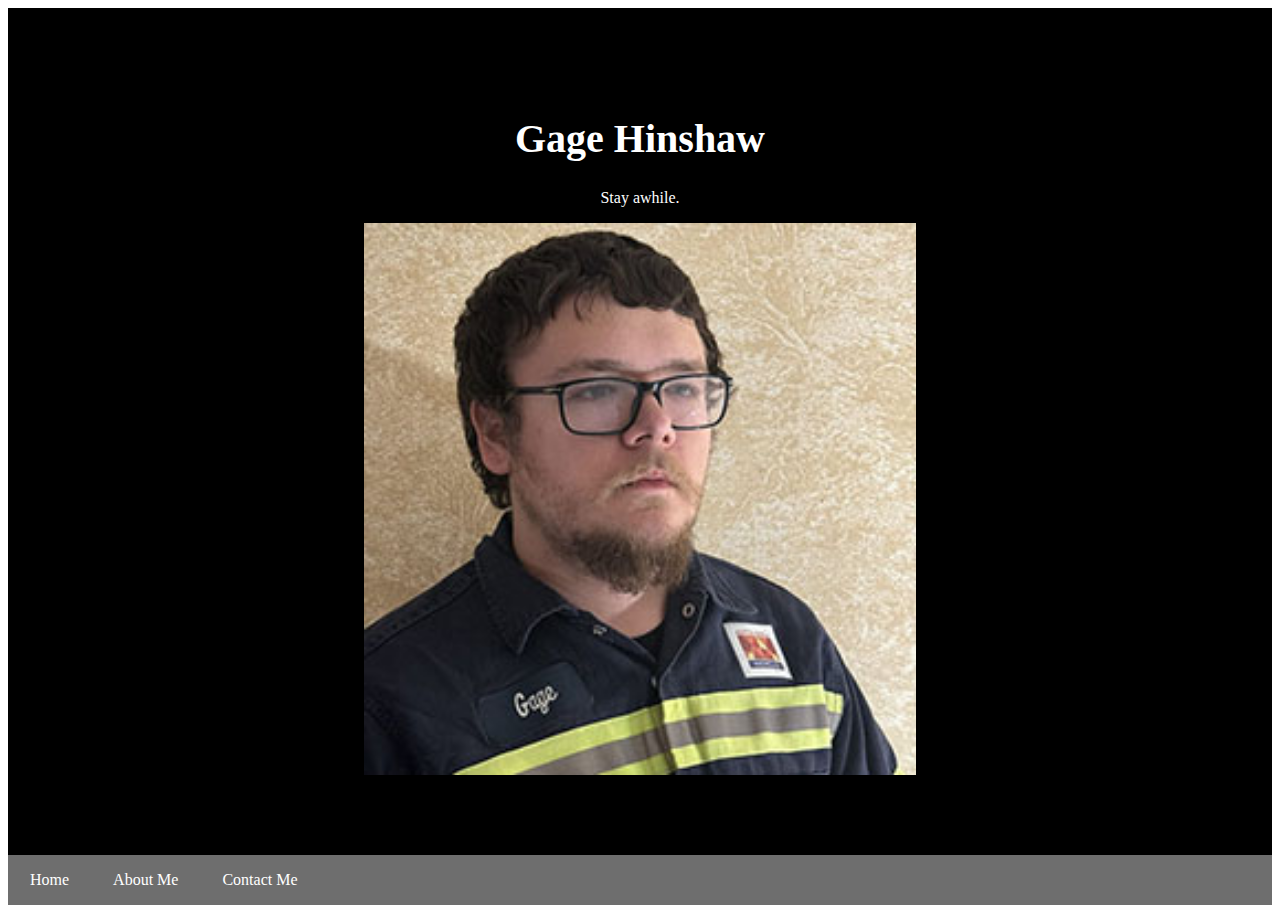
==== index.html @ 47db518e "resizing img" ====
<!DOCTYPE html>
<html>
<meta charset="UTF-8">
<meta name="viewport" content="width=device-width, initial-scale=1">
<head>
    <link rel="stylesheet" href="style.css">
<body>
    <div class="header">
        <h1> Gage Hinshaw</h1>
        <p> Stay awhile.</p>
        <img src="profpic.jpg" alt="Gage H" class="centerimg" width="300" height="auto">
    </div>
    <div class="navigation">
        <a href="index.html">Home</a>
        <a href="about.html">About Me</a>
        <a href="contact.html">Contact Me</a>
      </div>
</body>
</html>
---- style.css ----
.header {
    padding: 80px; 
    text-align: center; 
    background: #000000; 
    color: white; 
}
  
.header h1 {
    font-size: 40px;
}

.navigation {
    overflow: hidden; 
    background-color: #6e6e6e; 
}

.navigation a {
    float: left; 
    display: block; 
    color: white; 
    text-align: center; 
    padding: 16px 22px;
    text-decoration: none; 
}
  
.navigation a:hover {
    background-color: #bebebe; 
    color: black; 
}

.contact {
    border-radius: 5px;
    background-color: #b4b2b2;
    padding: 20px;
  }

input[type=text], textarea {
    padding: 12px; 
    border: 1px solid #d1cfcf; 
    border-radius: 4px; 
    box-sizing: border-box; 
    margin-top: 6px; 
    margin-bottom: 16px; 
    resize: vertical; 
    width: 100%; 
}

.centerimg {
    display: block;
    margin-left: auto;
    margin-right: auto;
    width: 50%;
}
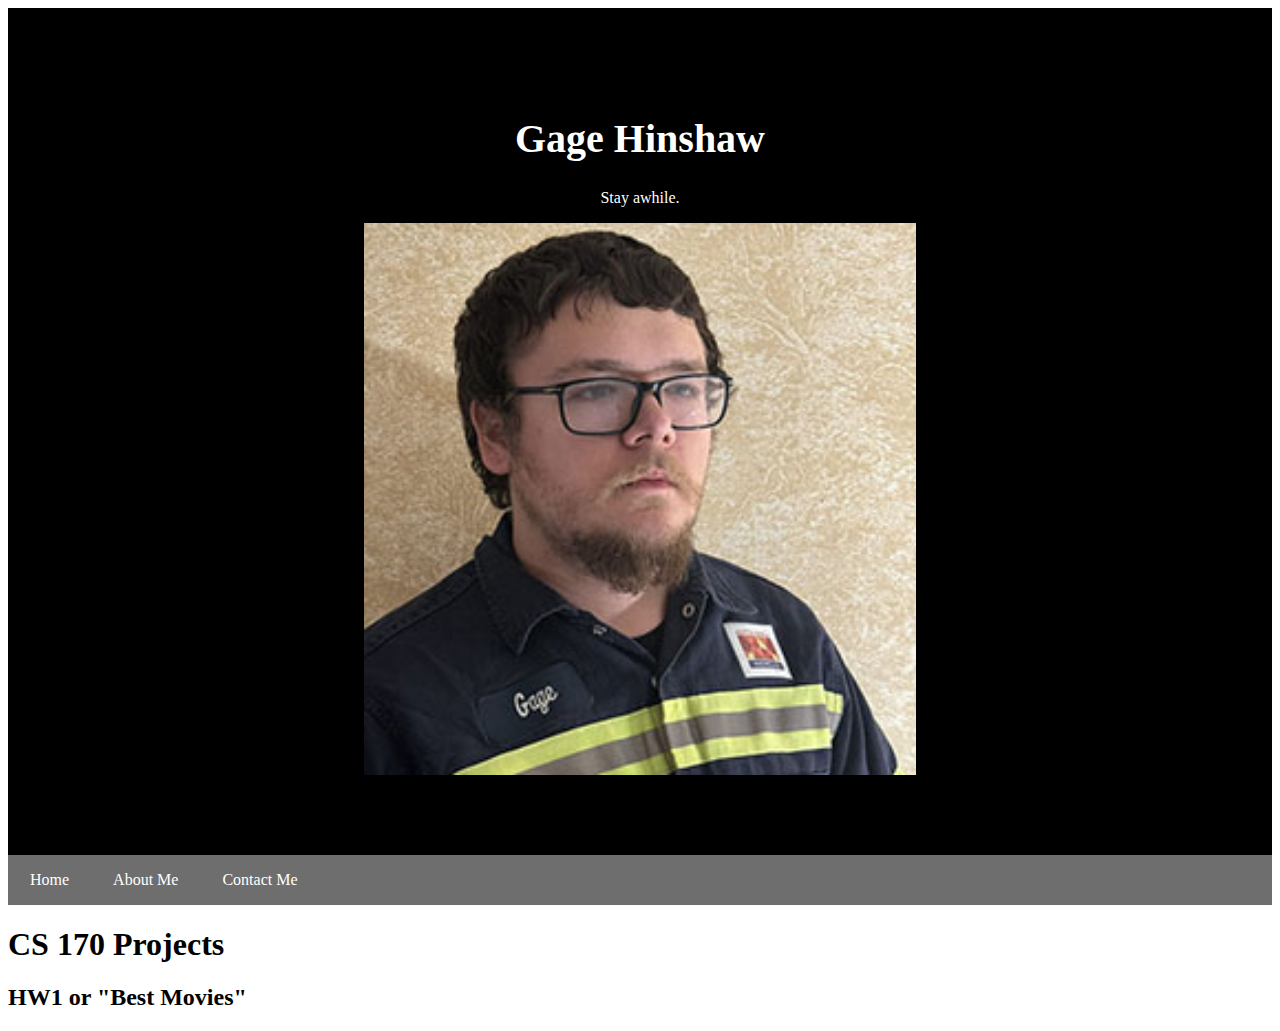
==== commit 76ee9162: "Update index.html" ====
--- a/index.html
+++ b/index.html
@@ -8,12 +8,16 @@
     <div class="header">
         <h1> Gage Hinshaw</h1>
         <p> Stay awhile.</p>
-        <img src="profpic.jpg" alt="Gage H" class="centerimg" width="300" height="auto">
+        <img src="profpic.jpg" alt="Gage H" class="centerimg" width="200" height="auto">
     </div>
     <div class="navigation">
         <a href="index.html">Home</a>
         <a href="about.html">About Me</a>
         <a href="contact.html">Contact Me</a>
-      </div>
+    </div>
+    <div>
+        <h1> CS 170 Projects</h1>
+        <h2> HW1 or "Best Movies"</h2>
+    </div>
 </body>
 </html>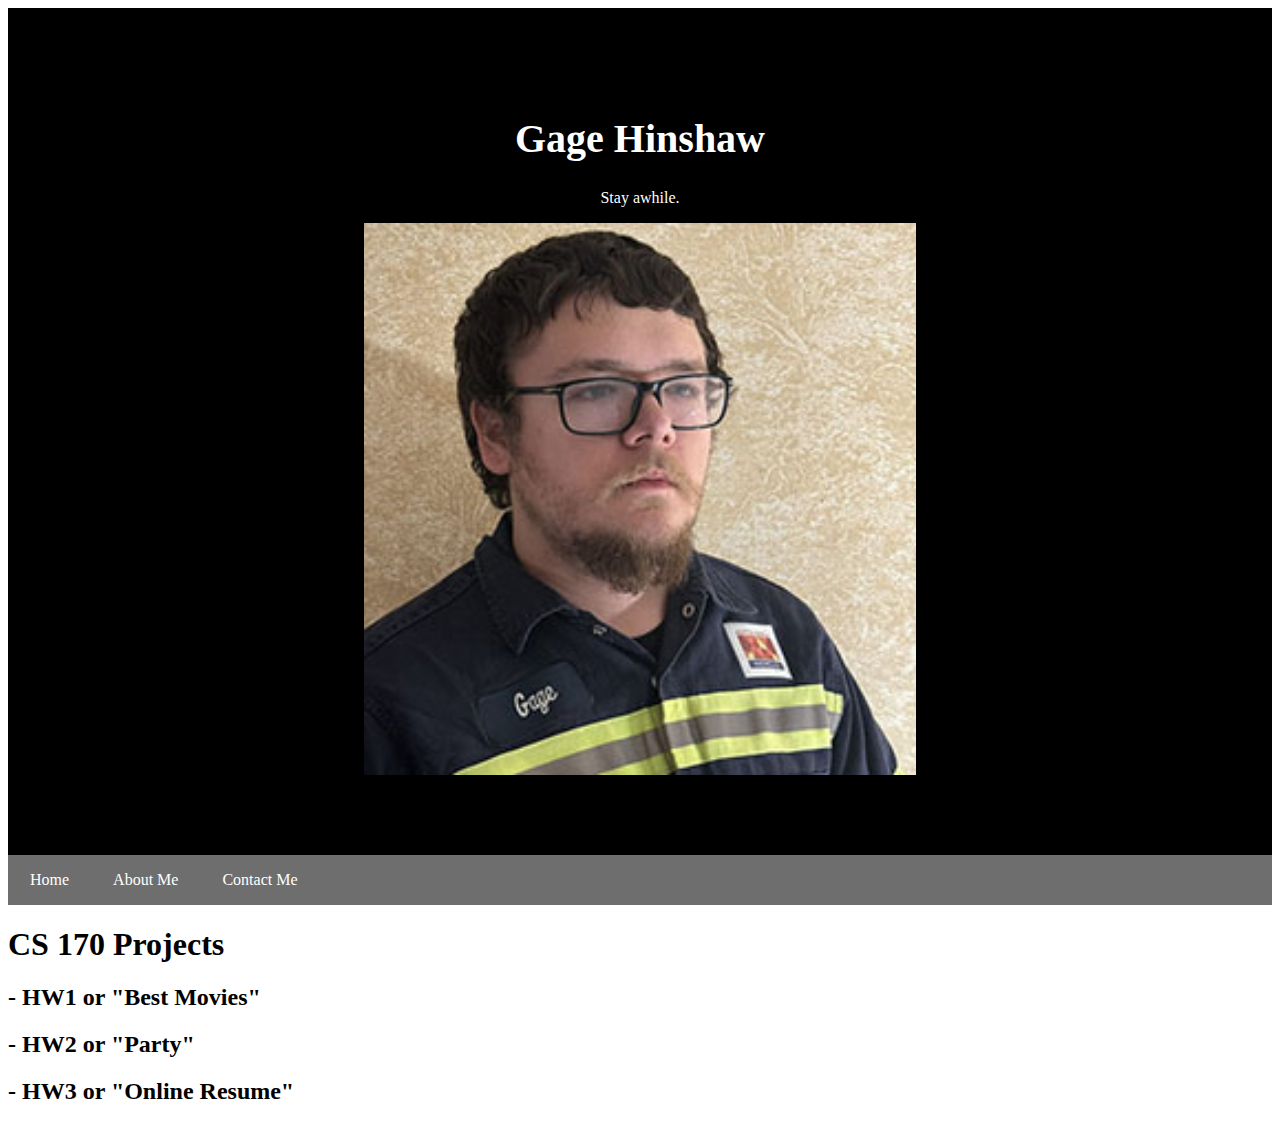
==== commit 7e00ae4a: "project heads" ====
--- a/index.html
+++ b/index.html
@@ -17,7 +17,9 @@
     </div>
     <div>
         <h1> CS 170 Projects</h1>
-        <h2> HW1 or "Best Movies"</h2>
+        <h2> - HW1 or "Best Movies"</h2>
+        <h2> - HW2 or "Party"</h2>
+        <h2> - HW3 or "Online Resume"</h2>
     </div>
 </body>
 </html>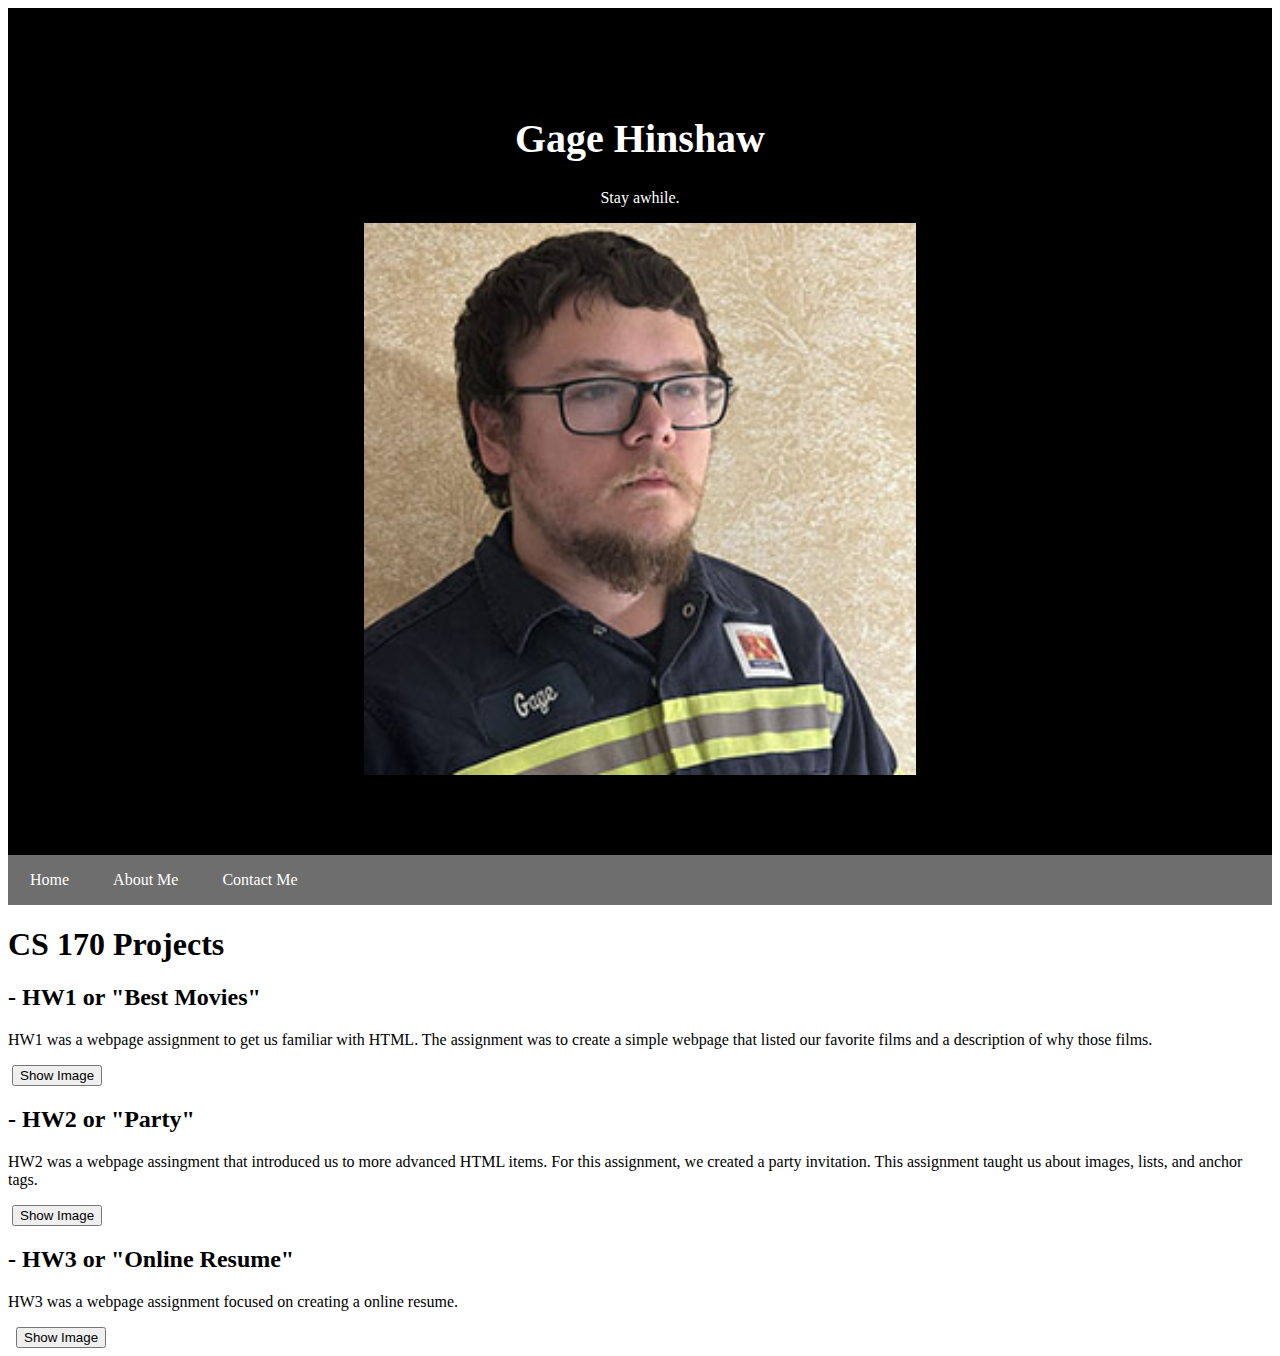
==== commit 58ff3939: "javascript" ====
--- a/index.html
+++ b/index.html
@@ -18,8 +18,50 @@
     <div>
         <h1> CS 170 Projects</h1>
         <h2> - HW1 or "Best Movies"</h2>
+        <p> HW1 was a webpage assignment to get us familiar with HTML. The assignment was to create a simple webpage that listed our favorite films and a description of why those films.</p>
+        <img id="img1" src="">
+        <button type="button" onclick="hw1()" id="btn1">
+            Show Image
+        </button>
+        <script>
+            function hw1() {
+                let image = document.getElementById("img1");
+                image.src = "HW1.png"
+                document.getElementById("btn1")
+                    .style.display = "none";
+            }
+        </script>
         <h2> - HW2 or "Party"</h2>
+        <p> HW2 was a webpage assingment that introduced us to more advanced HTML items. For this assignment, we created a party invitation. This assignment taught us about images, lists, and anchor tags.</p>
+        <img id="img2" src="">
+        <button type="button" onclick="hw2()" id="btn2">
+            Show Image
+        </button>
+        <script>
+            function hw2() {
+                let image = document.getElementById("img2");
+                image.src = "HW2.png"
+                document.getElementById("btn2")
+                    .style.display = "none";
+            }
+        </script>
         <h2> - HW3 or "Online Resume"</h2>
+        <p> HW3 was a webpage assignment focused on creating a online resume.</p>
+        <img id="img3" src="">
+        <img id="img4" src="">
+        <button type="button" onclick="hw3()" id="btn3">
+            Show Image
+        </button>
+        <script>
+            function hw3() {
+                let image = document.getElementById("img3");
+                image.src = "hw3-1.png"
+                let image = document.getElementById("img4");
+                image.src = "hw3-2.png"
+                document.getElementById("btn2")
+                    .style.display = "none";
+            }
+        </script>
     </div>
 </body>
 </html>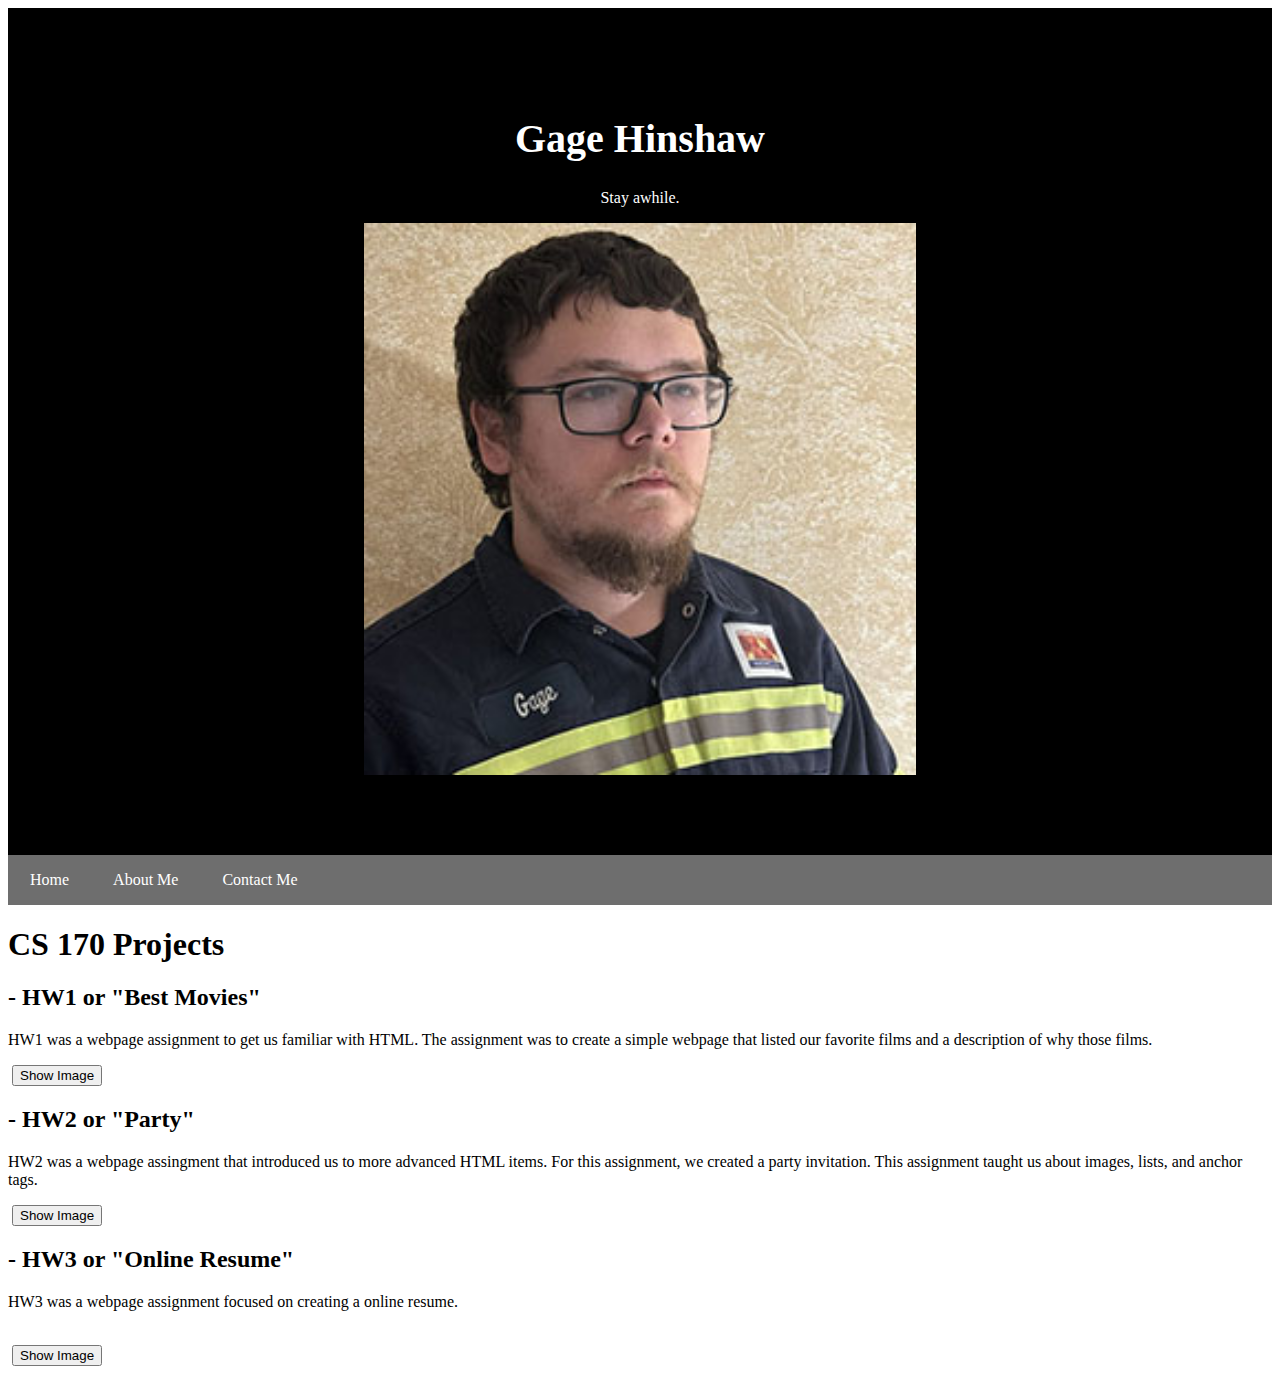
==== commit 13950d2a: "fixing hw3 image button" ====
--- a/index.html
+++ b/index.html
@@ -48,6 +48,7 @@
         <h2> - HW3 or "Online Resume"</h2>
         <p> HW3 was a webpage assignment focused on creating a online resume.</p>
         <img id="img3" src="">
+        <br>
         <img id="img4" src="">
         <button type="button" onclick="hw3()" id="btn3">
             Show Image
@@ -56,8 +57,8 @@
             function hw3() {
                 let image = document.getElementById("img3");
                 image.src = "hw3-1.png"
-                let image = document.getElementById("img4");
-                image.src = "hw3-2.png"
+                let image2 = document.getElementById("img4");
+                image2.src = "hw3-2.png"
                 document.getElementById("btn2")
                     .style.display = "none";
             }
